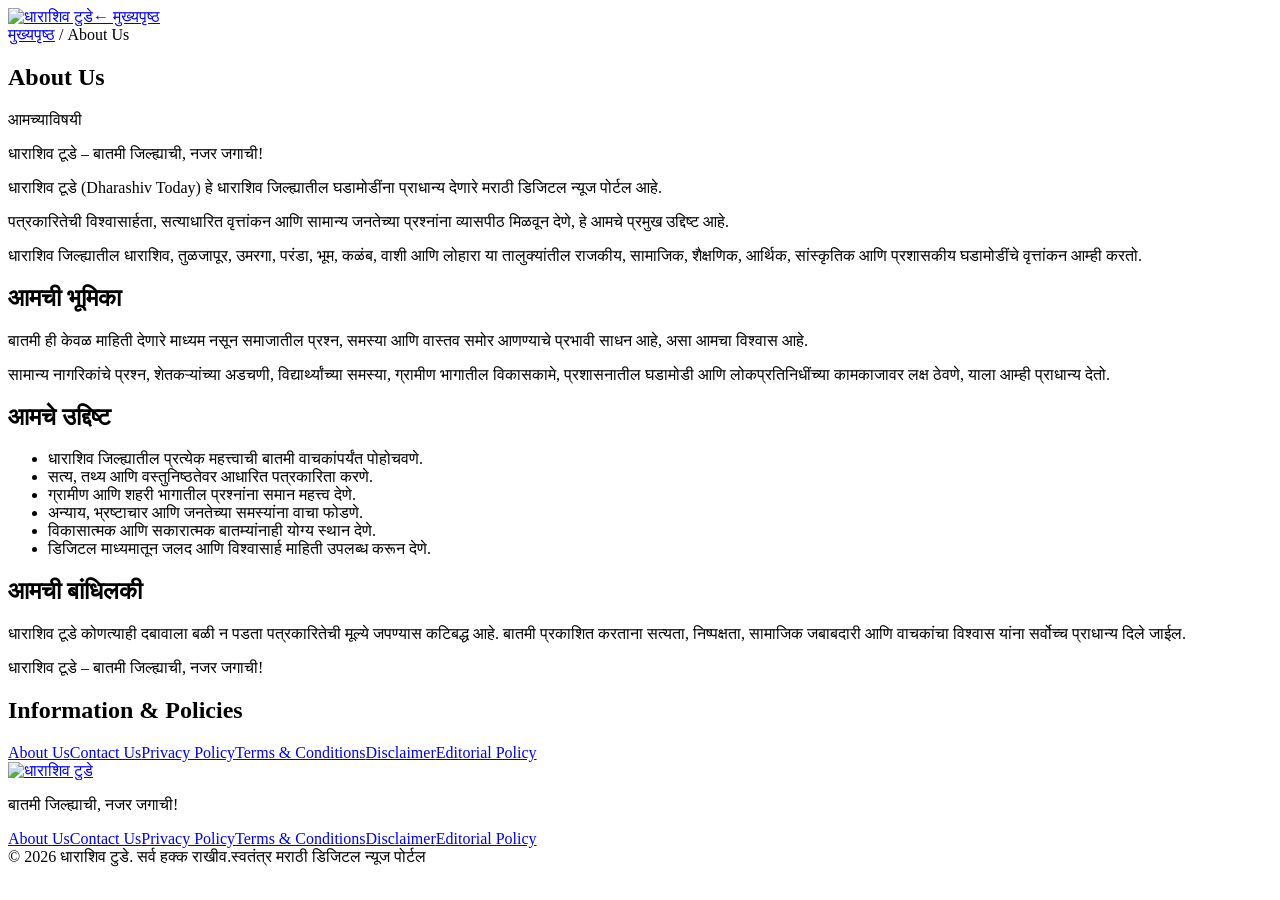
==== about-us/index.html @ b5e6969b "Migrate independent Dharashiv Today website, news, policy pages and admin" ====
<!doctype html>
<html lang="mr"><head><meta charset="utf-8"><meta name="viewport" content="width=device-width,initial-scale=1"><title>About Us | धाराशिव टुडे</title><meta name="description" content="आमच्याविषयी – धाराशिव टूडे (Dharashiv Today)"><meta name="robots" content="index,follow"><link rel="canonical" href="https://catonpe-droid.github.io/dharashivtoday/about-us/"><meta property="og:type" content="website"><meta property="og:title" content="About Us | धाराशिव टुडे"><meta property="og:description" content="आमच्याविषयी – धाराशिव टूडे (Dharashiv Today)"><meta property="og:url" content="https://catonpe-droid.github.io/dharashivtoday/about-us/"><meta property="og:image" content="https://catonpe-droid.github.io/dharashivtoday/assets/logo-original-hd.png"><link rel="icon" href="/dharashivtoday/assets/favicon.svg" type="image/svg+xml"><link rel="preconnect" href="https://fonts.googleapis.com"><link rel="preconnect" href="https://fonts.gstatic.com" crossorigin><link href="https://fonts.googleapis.com/css2?family=Mukta:wght@400;500;600;700;800&display=swap" rel="stylesheet"><link rel="stylesheet" href="/dharashivtoday/assets/site.css?v=12"><link rel="stylesheet" href="/dharashivtoday/assets/info-pages.css?v=1"></head>
<body><header class="header"><div class="site-container header-in"><a class="brand" href="/dharashivtoday/" aria-label="Dharashiv Today home"><img src="/dharashivtoday/assets/logo-original-hd.png" alt="धाराशिव टुडे" onerror="this.onerror=null;this.src='/dharashivtoday/assets/logo.svg'"></a><a class="dt-info-home" href="/dharashivtoday/">← मुख्यपृष्ठ</a></div></header><main class="site-container"><nav class="dt-info-breadcrumb" aria-label="Breadcrumb"><a href="/dharashivtoday/">मुख्यपृष्ठ</a> / About Us</nav><div class="dt-info-shell"><article class="dt-info-card"><h1>About Us</h1><p class="dt-info-subtitle">आमच्याविषयी</p><p>धाराशिव टूडे – बातमी जिल्ह्याची, नजर जगाची!</p>
<p>धाराशिव टूडे (Dharashiv Today) हे धाराशिव जिल्ह्यातील घडामोडींना प्राधान्य देणारे मराठी डिजिटल न्यूज पोर्टल आहे.</p>
<p>पत्रकारितेची विश्वासार्हता, सत्याधारित वृत्तांकन आणि सामान्य जनतेच्या प्रश्नांना व्यासपीठ मिळवून देणे, हे आमचे प्रमुख उद्दिष्ट आहे.</p>
<p>धाराशिव जिल्ह्यातील धाराशिव, तुळजापूर, उमरगा, परंडा, भूम, कळंब, वाशी आणि लोहारा या तालुक्यांतील राजकीय, सामाजिक, शैक्षणिक, आर्थिक, सांस्कृतिक आणि प्रशासकीय घडामोडींचे वृत्तांकन आम्ही करतो.</p>
<h2>आमची भूमिका</h2>
<p>बातमी ही केवळ माहिती देणारे माध्यम नसून समाजातील प्रश्न, समस्या आणि वास्तव समोर आणण्याचे प्रभावी साधन आहे, असा आमचा विश्वास आहे.</p>
<p>सामान्य नागरिकांचे प्रश्न, शेतकऱ्यांच्या अडचणी, विद्यार्थ्यांच्या समस्या, ग्रामीण भागातील विकासकामे, प्रशासनातील घडामोडी आणि लोकप्रतिनिधींच्या कामकाजावर लक्ष ठेवणे, याला आम्ही प्राधान्य देतो.</p>
<h2>आमचे उद्दिष्ट</h2>
<ul>
<li>धाराशिव जिल्ह्यातील प्रत्येक महत्त्वाची बातमी वाचकांपर्यंत पोहोचवणे.</li>
<li>सत्य, तथ्य आणि वस्तुनिष्ठतेवर आधारित पत्रकारिता करणे.</li>
<li>ग्रामीण आणि शहरी भागातील प्रश्नांना समान महत्त्व देणे.</li>
<li>अन्याय, भ्रष्टाचार आणि जनतेच्या समस्यांना वाचा फोडणे.</li>
<li>विकासात्मक आणि सकारात्मक बातम्यांनाही योग्य स्थान देणे.</li>
<li>डिजिटल माध्यमातून जलद आणि विश्वासार्ह माहिती उपलब्ध करून देणे.</li>
</ul>
<h2>आमची बांधिलकी</h2>
<p>धाराशिव टूडे कोणत्याही दबावाला बळी न पडता पत्रकारितेची मूल्ये जपण्यास कटिबद्ध आहे. बातमी प्रकाशित करताना सत्यता, निष्पक्षता, सामाजिक जबाबदारी आणि वाचकांचा विश्वास यांना सर्वोच्च प्राधान्य दिले जाईल.</p>
<p>धाराशिव टूडे – बातमी जिल्ह्याची, नजर जगाची!</p></article><aside class="dt-info-side"><h2>Information &amp; Policies</h2><nav aria-label="Information pages"><a href="/dharashivtoday/about-us/" aria-current="page">About Us</a><a href="/dharashivtoday/contact-us/">Contact Us</a><a href="/dharashivtoday/privacy-policy/">Privacy Policy</a><a href="/dharashivtoday/terms-and-conditions/">Terms &amp; Conditions</a><a href="/dharashivtoday/disclaimer/">Disclaimer</a><a href="/dharashivtoday/editorial-policy/">Editorial Policy</a></nav></aside></div></main><footer class="footer dt-info-footer"><div class="site-container"><a class="footer-logo" href="/dharashivtoday/"><img src="/dharashivtoday/assets/logo-original-hd.png" alt="धाराशिव टुडे" onerror="this.onerror=null;this.src='/dharashivtoday/assets/logo.svg'"></a><p>बातमी जिल्ह्याची, नजर जगाची!</p><nav class="dt-policy-links" aria-label="Information and policies"><a href="/dharashivtoday/about-us/">About Us</a><a href="/dharashivtoday/contact-us/">Contact Us</a><a href="/dharashivtoday/privacy-policy/">Privacy Policy</a><a href="/dharashivtoday/terms-and-conditions/">Terms &amp; Conditions</a><a href="/dharashivtoday/disclaimer/">Disclaimer</a><a href="/dharashivtoday/editorial-policy/">Editorial Policy</a></nav></div><div class="site-container footer-bottom"><span>© 2026 धाराशिव टुडे. सर्व हक्क राखीव.</span><span>स्वतंत्र मराठी डिजिटल न्यूज पोर्टल</span></div></footer></body></html>
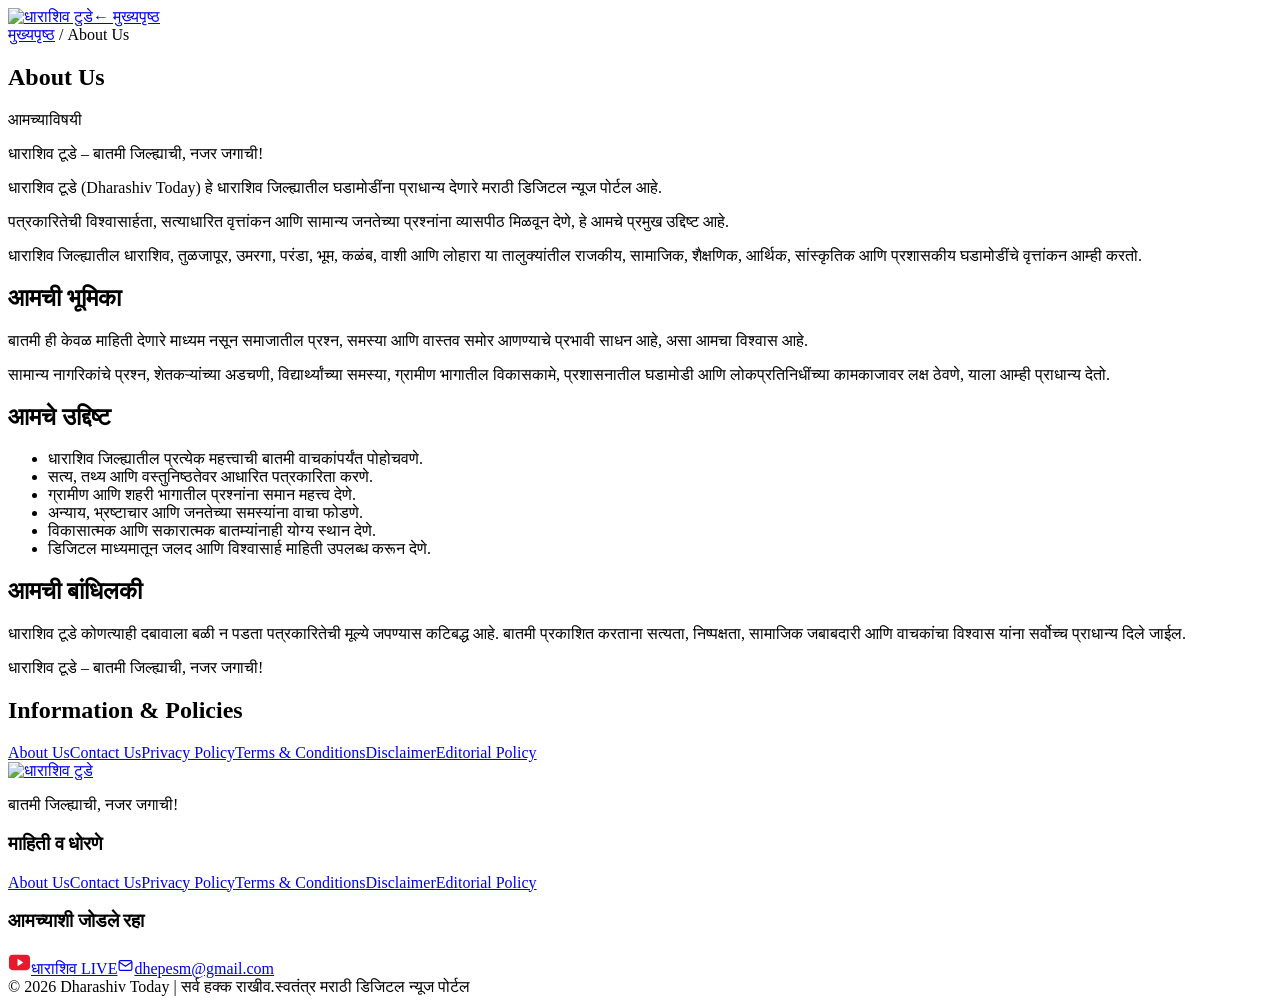
==== commit f45c0f6b: "Redesign compact footer with policy links, logo and newsroom contacts" ====
--- a/about-us/index.html
+++ b/about-us/index.html
@@ -1,5 +1,5 @@
 <!doctype html>
-<html lang="mr"><head><meta charset="utf-8"><meta name="viewport" content="width=device-width,initial-scale=1"><title>About Us | धाराशिव टुडे</title><meta name="description" content="आमच्याविषयी – धाराशिव टूडे (Dharashiv Today)"><meta name="robots" content="index,follow"><link rel="canonical" href="https://catonpe-droid.github.io/dharashivtoday/about-us/"><meta property="og:type" content="website"><meta property="og:title" content="About Us | धाराशिव टुडे"><meta property="og:description" content="आमच्याविषयी – धाराशिव टूडे (Dharashiv Today)"><meta property="og:url" content="https://catonpe-droid.github.io/dharashivtoday/about-us/"><meta property="og:image" content="https://catonpe-droid.github.io/dharashivtoday/assets/logo-original-hd.png"><link rel="icon" href="/dharashivtoday/assets/favicon.svg" type="image/svg+xml"><link rel="preconnect" href="https://fonts.googleapis.com"><link rel="preconnect" href="https://fonts.gstatic.com" crossorigin><link href="https://fonts.googleapis.com/css2?family=Mukta:wght@400;500;600;700;800&display=swap" rel="stylesheet"><link rel="stylesheet" href="/dharashivtoday/assets/site.css?v=12"><link rel="stylesheet" href="/dharashivtoday/assets/info-pages.css?v=1"></head>
+<html lang="mr"><head><meta charset="utf-8"><meta name="viewport" content="width=device-width,initial-scale=1"><title>About Us | धाराशिव टुडे</title><meta name="description" content="आमच्याविषयी – धाराशिव टूडे (Dharashiv Today)"><meta name="robots" content="index,follow"><link rel="canonical" href="https://catonpe-droid.github.io/dharashivtoday/about-us/"><meta property="og:type" content="website"><meta property="og:title" content="About Us | धाराशिव टुडे"><meta property="og:description" content="आमच्याविषयी – धाराशिव टूडे (Dharashiv Today)"><meta property="og:url" content="https://catonpe-droid.github.io/dharashivtoday/about-us/"><meta property="og:image" content="https://catonpe-droid.github.io/dharashivtoday/assets/logo-original-hd.png"><link rel="icon" href="/dharashivtoday/assets/favicon.svg" type="image/svg+xml"><link rel="preconnect" href="https://fonts.googleapis.com"><link rel="preconnect" href="https://fonts.gstatic.com" crossorigin><link href="https://fonts.googleapis.com/css2?family=Mukta:wght@400;500;600;700;800&display=swap" rel="stylesheet"><link rel="stylesheet" href="/dharashivtoday/assets/site.css?v=12"><link rel="stylesheet" href="/dharashivtoday/assets/info-pages.css?v=2"></head>
 <body><header class="header"><div class="site-container header-in"><a class="brand" href="/dharashivtoday/" aria-label="Dharashiv Today home"><img src="/dharashivtoday/assets/logo-original-hd.png" alt="धाराशिव टुडे" onerror="this.onerror=null;this.src='/dharashivtoday/assets/logo.svg'"></a><a class="dt-info-home" href="/dharashivtoday/">← मुख्यपृष्ठ</a></div></header><main class="site-container"><nav class="dt-info-breadcrumb" aria-label="Breadcrumb"><a href="/dharashivtoday/">मुख्यपृष्ठ</a> / About Us</nav><div class="dt-info-shell"><article class="dt-info-card"><h1>About Us</h1><p class="dt-info-subtitle">आमच्याविषयी</p><p>धाराशिव टूडे – बातमी जिल्ह्याची, नजर जगाची!</p>
 <p>धाराशिव टूडे (Dharashiv Today) हे धाराशिव जिल्ह्यातील घडामोडींना प्राधान्य देणारे मराठी डिजिटल न्यूज पोर्टल आहे.</p>
 <p>पत्रकारितेची विश्वासार्हता, सत्याधारित वृत्तांकन आणि सामान्य जनतेच्या प्रश्नांना व्यासपीठ मिळवून देणे, हे आमचे प्रमुख उद्दिष्ट आहे.</p>
@@ -18,4 +18,8 @@
 </ul>
 <h2>आमची बांधिलकी</h2>
 <p>धाराशिव टूडे कोणत्याही दबावाला बळी न पडता पत्रकारितेची मूल्ये जपण्यास कटिबद्ध आहे. बातमी प्रकाशित करताना सत्यता, निष्पक्षता, सामाजिक जबाबदारी आणि वाचकांचा विश्वास यांना सर्वोच्च प्राधान्य दिले जाईल.</p>
-<p>धाराशिव टूडे – बातमी जिल्ह्याची, नजर जगाची!</p></article><aside class="dt-info-side"><h2>Information &amp; Policies</h2><nav aria-label="Information pages"><a href="/dharashivtoday/about-us/" aria-current="page">About Us</a><a href="/dharashivtoday/contact-us/">Contact Us</a><a href="/dharashivtoday/privacy-policy/">Privacy Policy</a><a href="/dharashivtoday/terms-and-conditions/">Terms &amp; Conditions</a><a href="/dharashivtoday/disclaimer/">Disclaimer</a><a href="/dharashivtoday/editorial-policy/">Editorial Policy</a></nav></aside></div></main><footer class="footer dt-info-footer"><div class="site-container"><a class="footer-logo" href="/dharashivtoday/"><img src="/dharashivtoday/assets/logo-original-hd.png" alt="धाराशिव टुडे" onerror="this.onerror=null;this.src='/dharashivtoday/assets/logo.svg'"></a><p>बातमी जिल्ह्याची, नजर जगाची!</p><nav class="dt-policy-links" aria-label="Information and policies"><a href="/dharashivtoday/about-us/">About Us</a><a href="/dharashivtoday/contact-us/">Contact Us</a><a href="/dharashivtoday/privacy-policy/">Privacy Policy</a><a href="/dharashivtoday/terms-and-conditions/">Terms &amp; Conditions</a><a href="/dharashivtoday/disclaimer/">Disclaimer</a><a href="/dharashivtoday/editorial-policy/">Editorial Policy</a></nav></div><div class="site-container footer-bottom"><span>© 2026 धाराशिव टुडे. सर्व हक्क राखीव.</span><span>स्वतंत्र मराठी डिजिटल न्यूज पोर्टल</span></div></footer></body></html>+<p>धाराशिव टूडे – बातमी जिल्ह्याची, नजर जगाची!</p></article><aside class="dt-info-side"><h2>Information &amp; Policies</h2><nav aria-label="Information pages"><a href="/dharashivtoday/about-us/" aria-current="page">About Us</a><a href="/dharashivtoday/contact-us/">Contact Us</a><a href="/dharashivtoday/privacy-policy/">Privacy Policy</a><a href="/dharashivtoday/terms-and-conditions/">Terms &amp; Conditions</a><a href="/dharashivtoday/disclaimer/">Disclaimer</a><a href="/dharashivtoday/editorial-policy/">Editorial Policy</a></nav></aside></div></main><footer class="footer dt-footer-clean"><div class="site-container dt-footer-grid">
+<div class="dt-footer-brand"><a class="footer-logo" href="/dharashivtoday/" aria-label="धाराशिव टुडे मुख्यपृष्ठ"><img src="/dharashivtoday/assets/logo-original-hd.png" alt="धाराशिव टुडे" loading="lazy" onerror="this.onerror=null;this.src='/dharashivtoday/assets/logo.svg'"></a><p>बातमी जिल्ह्याची, नजर जगाची!</p></div>
+<nav class="dt-footer-info" aria-label="Information and policies"><h3>माहिती व धोरणे</h3><div class="dt-footer-links"><a href="/dharashivtoday/about-us/">About Us</a><a href="/dharashivtoday/contact-us/">Contact Us</a><a href="/dharashivtoday/privacy-policy/">Privacy Policy</a><a href="/dharashivtoday/terms-and-conditions/">Terms &amp; Conditions</a><a href="/dharashivtoday/disclaimer/">Disclaimer</a><a href="/dharashivtoday/editorial-policy/">Editorial Policy</a></div></nav>
+<div class="dt-footer-connect"><h3>आमच्याशी जोडले रहा</h3><a class="dt-footer-social" href="https://www.youtube.com/@dharashivlive" target="_blank" rel="noopener"><svg viewBox="0 0 24 24" width="23" height="23" aria-hidden="true"><rect x="1" y="4" width="22" height="16" rx="4" fill="#e7192d"/><path d="M10 8l6 4-6 4z" fill="#fff"/></svg><span>धाराशिव LIVE</span></a><a class="dt-footer-email" href="mailto:dhepesm@gmail.com"><svg viewBox="0 0 24 24" width="17" height="17" fill="none" stroke="currentColor" stroke-width="1.7" aria-hidden="true"><rect x="3" y="5" width="18" height="14" rx="2"/><path d="m3 7 9 6 9-6"/></svg><span>dhepesm@gmail.com</span></a></div></div>
+<div class="site-container dt-footer-bottom"><span>© <span id="footerYear">2026</span> Dharashiv Today | सर्व हक्क राखीव.</span><span>स्वतंत्र मराठी डिजिटल न्यूज पोर्टल</span></div></footer></body></html>
